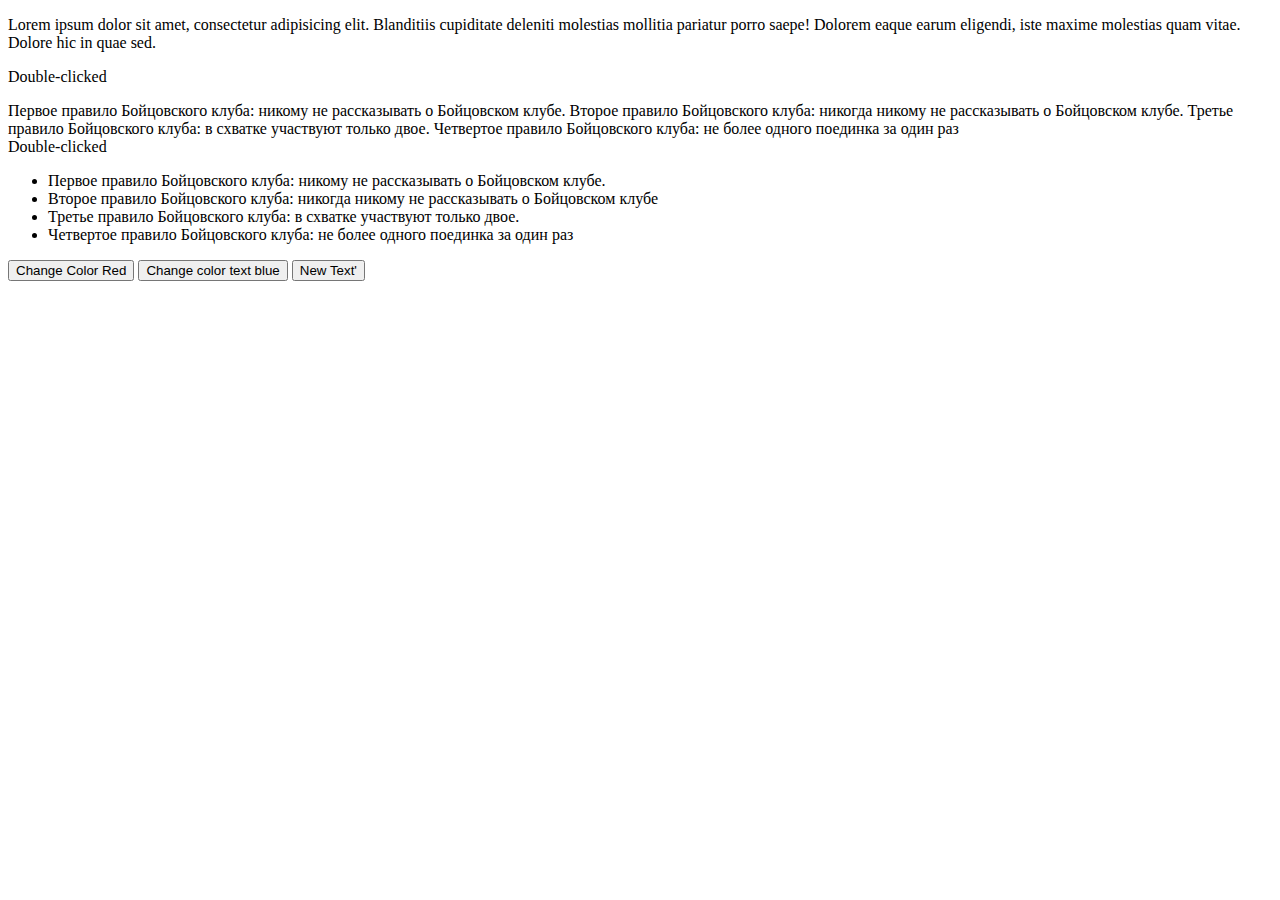
==== js_hw_5_1/index.html @ bf619cbc "lesson 5" ====
<!DOCTYPE html>
<html lang="en">
<head>
    <meta charset="UTF-8">
    <title>Title</title>
</head>
<body>

<p id="content">Lorem ipsum dolor sit amet, consectetur adipisicing elit. Blanditiis cupiditate deleniti
    molestias mollitia pariatur porro saepe! Dolorem eaque earum eligendi, iste maxime molestias quam vitae.
    Dolore hic in quae sed.
</p>
<p ondblclick="changeText()">Double-clicked</p>

<div id="rules" class="fc bp">
    Первое правило Бойцовского клуба: никому не рассказывать о Бойцовском клубе. Второе правило Бойцовского
    клуба: никогда никому не рассказывать о Бойцовском клубе. Третье правило Бойцовского клуба: в схватке
    участвуют только двое. Четвертое правило Бойцовского клуба: не более одного поединка за один раз
</div>
<div ondblclick="changeText()">Double-clicked</div>
<ul>
    <li class="fc_rules rule1">Первое правило Бойцовского клуба: никому не рассказывать о Бойцовском клубе.</li>
    <li class="fc_rules rule2">Второе правило Бойцовского
        клуба: никогда никому не рассказывать о Бойцовском клубе
    </li>
    <li class="fc_rules rule3">Третье правило Бойцовского клуба: в схватке
        участвуют только двое.
    </li>
    <li class="fc_rules rule4">Четвертое правило Бойцовского клуба: не более одного поединка за один раз</li>
</ul>
<button onclick="changeColor()">Change Color Red</button>
<button onclick="changeColorText()">Change color text blue</button>
<button onclick="changeText('New Text');"> New Text' </button>

<script src="main.js"></script>
</body>
</html>
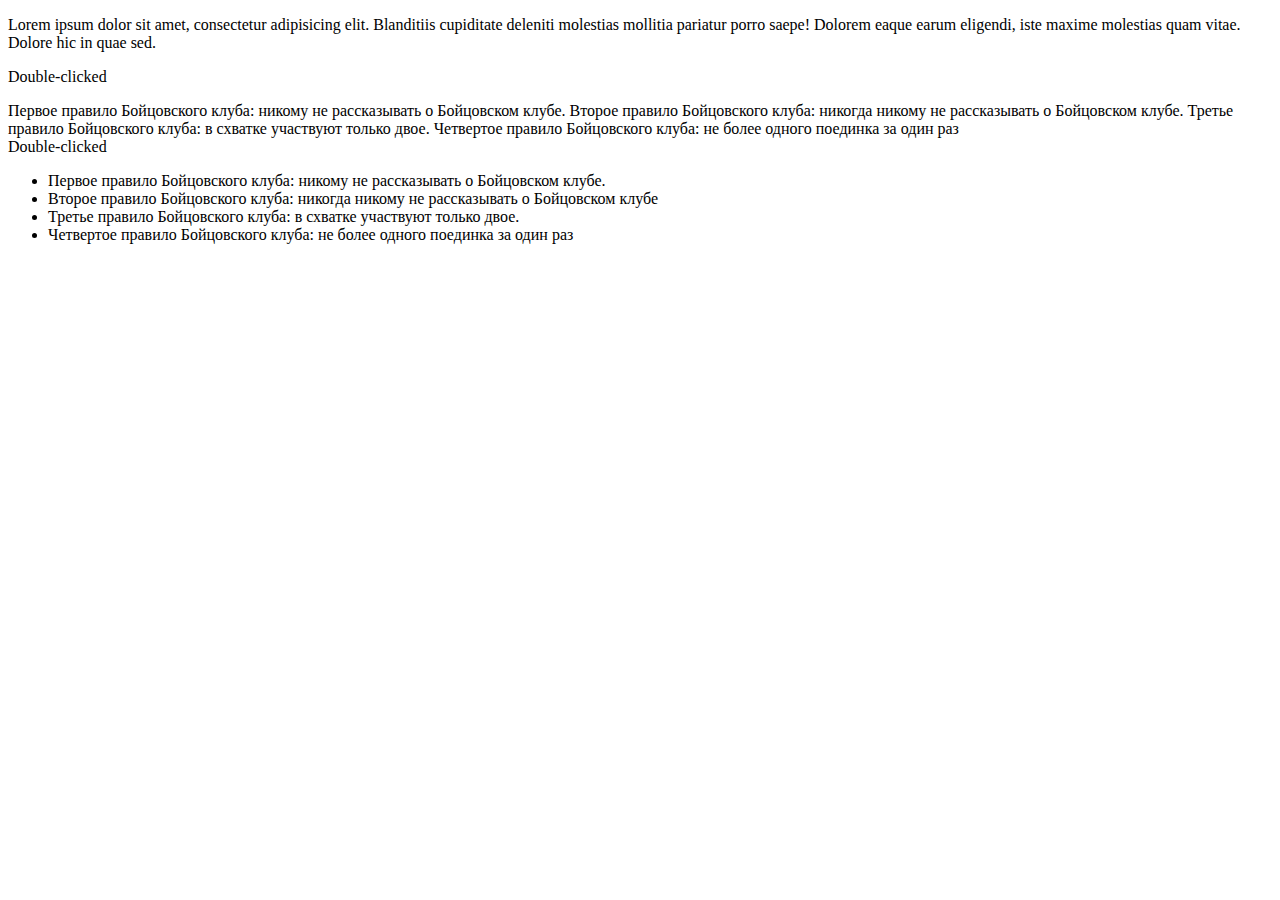
==== commit a9bbac00: "lesson 5" ====
--- a/js_hw_5_1/index.html
+++ b/js_hw_5_1/index.html
@@ -28,9 +28,9 @@
     </li>
     <li class="fc_rules rule4">Четвертое правило Бойцовского клуба: не более одного поединка за один раз</li>
 </ul>
-<button onclick="changeColor()">Change Color Red</button>
-<button onclick="changeColorText()">Change color text blue</button>
-<button onclick="changeText('New Text');"> New Text' </button>
+<!--<button onclick="changeColor()">Change Color Red</button>-->
+<!--<button onclick="changeColorText()">Change color text blue</button>-->
+<!--<button onclick="changeText('New Text');"> New Text' </button>-->
 
 <script src="main.js"></script>
 </body>
